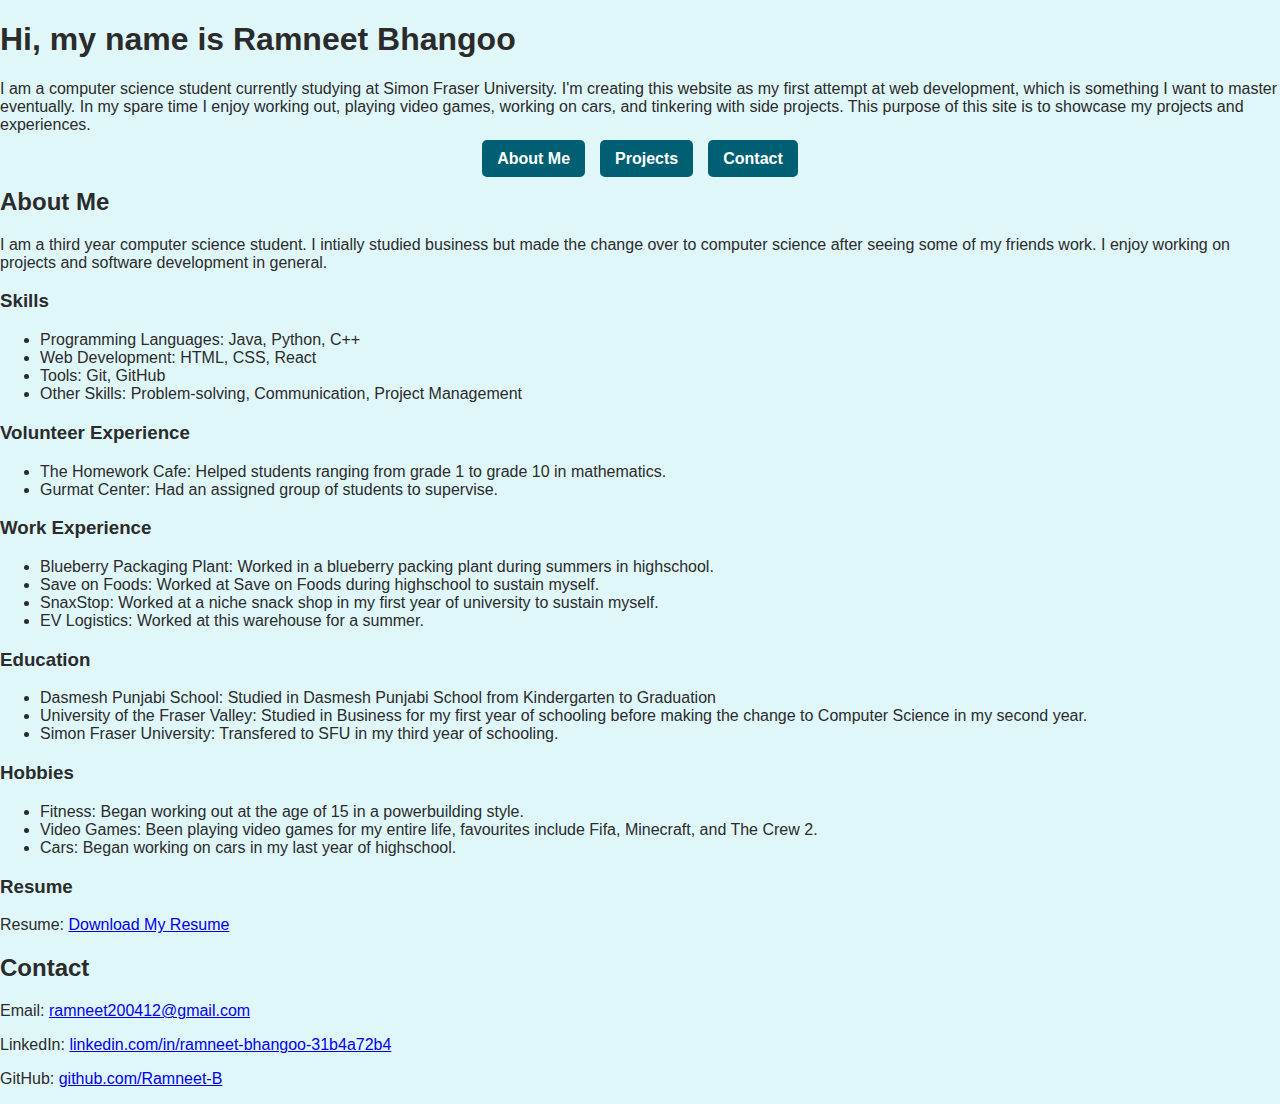
==== index.html @ a6edd396 "Fixed Favicon" ====
<!DOCTYPE html>
<html lang="en">
<head>
    <meta charset="UTF-8">
    <meta name="viewport" content="width=device-width, initial-scale=1.0">
    <title>Ramneet Bhangoo's Portfolio</title>
    <link rel="stylesheet" href="style.css"> 
    <link rel="icon" href="images/favicon-32x32.png" type="image/png">
</head>
<body>
    <h1>Hi, my name is Ramneet Bhangoo</h1>
    <p>I am a computer science student currently studying at Simon Fraser University. I'm creating
        this website as my first attempt at web development, which is something I want to master eventually.
        In my spare time I enjoy working out, playing video games, working on cars, and tinkering with side projects.
        This purpose of this site is to showcase my projects and experiences.
    </p>
    <nav>
        <ul>
            <li><a href="#about">About Me</a></li>
            <li><a href="#projects">Projects</a></li>
            <li><a href="#contact">Contact</a></li>
        </ul>
    </nav>
    <section id="about">
        <h2>About Me</h2>
        <p>I am a third year computer science student. I intially studied business but made the change over to computer
            science after seeing some of my friends work. I enjoy working on projects and software development in general. 
        </p>
        <h3>Skills</h3>
        <ul>
            <li>Programming Languages: Java, Python, C++</li>
            <li>Web Development: HTML, CSS, React</li>
            <li>Tools: Git, GitHub</li>
            <li>Other Skills: Problem-solving, Communication, Project Management</li>
        </ul>
        <h3>Volunteer Experience</h3>
        <ul>
            <li>The Homework Cafe: Helped students ranging from grade 1 to grade 10 in mathematics.</li>
            <li>Gurmat Center: Had an assigned group of students to supervise.</li>
        </ul>
        <h3>Work Experience</h3>
        <ul>
            <li>Blueberry Packaging Plant: Worked in a blueberry packing plant during summers in highschool.</li>
            <li>Save on Foods: Worked at Save on Foods during highschool to sustain myself.</li>
            <li>SnaxStop: Worked at a niche snack shop in my first year of university to sustain myself.</li>
            <li>EV Logistics: Worked at this warehouse for a summer.</li>
        </ul>
        <h3>Education</h3>
        <ul>
            <li>Dasmesh Punjabi School: Studied in Dasmesh Punjabi School from Kindergarten to Graduation</li>
            <li>University of the Fraser Valley: Studied in Business for my first year of schooling before making the change to Computer Science in my second year.</li>
            <li>Simon Fraser University: Transfered to SFU in my third year of schooling.</li>
        </ul>
        <h3>Hobbies</h3>
        <ul>
            <li>Fitness: Began working out at the age of 15 in a powerbuilding style.</li>
            <li>Video Games: Been playing video games for my entire life, favourites include Fifa, Minecraft, and The Crew 2.</li>
            <li>Cars: Began working on cars in my last year of highschool.</li>
        </ul>
        <h3>Resume</h3>
        <p>Resume: <a href="documents/Ramneet Resume (1).pdf.pdf" target="_blank">Download My Resume</a></p>
    </section>
    <section id="contact">
        <h2>Contact</h2>
        <p>Email: <a href="mailto:ramneet200412@gmail.com">ramneet200412@gmail.com</a></p>
        <p>LinkedIn: <a href="https://www.linkedin.com/in/ramneet-bhangoo-31b4a72b4/" target="_blank">linkedin.com/in/ramneet-bhangoo-31b4a72b4</a></p>
        <p>GitHub: <a href="https://github.com/Ramneet-B" target="_blank">github.com/Ramneet-B</a></p>
    </section>
        

</body>
</html>
---- style.css ----
body{
    font-family: Arial, sans-serif;
    margin: 0;
    padding: 0;
    background-color: #e0f7fa;
    color : #2b2b2b
}
nav ul{
    list-style: none;
    padding: 0;
    margin: 0;
    display: flex;
    justify-content: center;
    gap: 15px;
}
nav ul li{
    display: inline;
}
nav ul li a {
    text-decoration: none;
    color: #fff;
    background-color: #005f73;
    padding: 10px 15px;
    border-radius: 5px;
    font-weight: bold;
    transition: background-color 0.3s ease;
}
nav ul li a:hover{
    background-color: #1b6ca8;
}
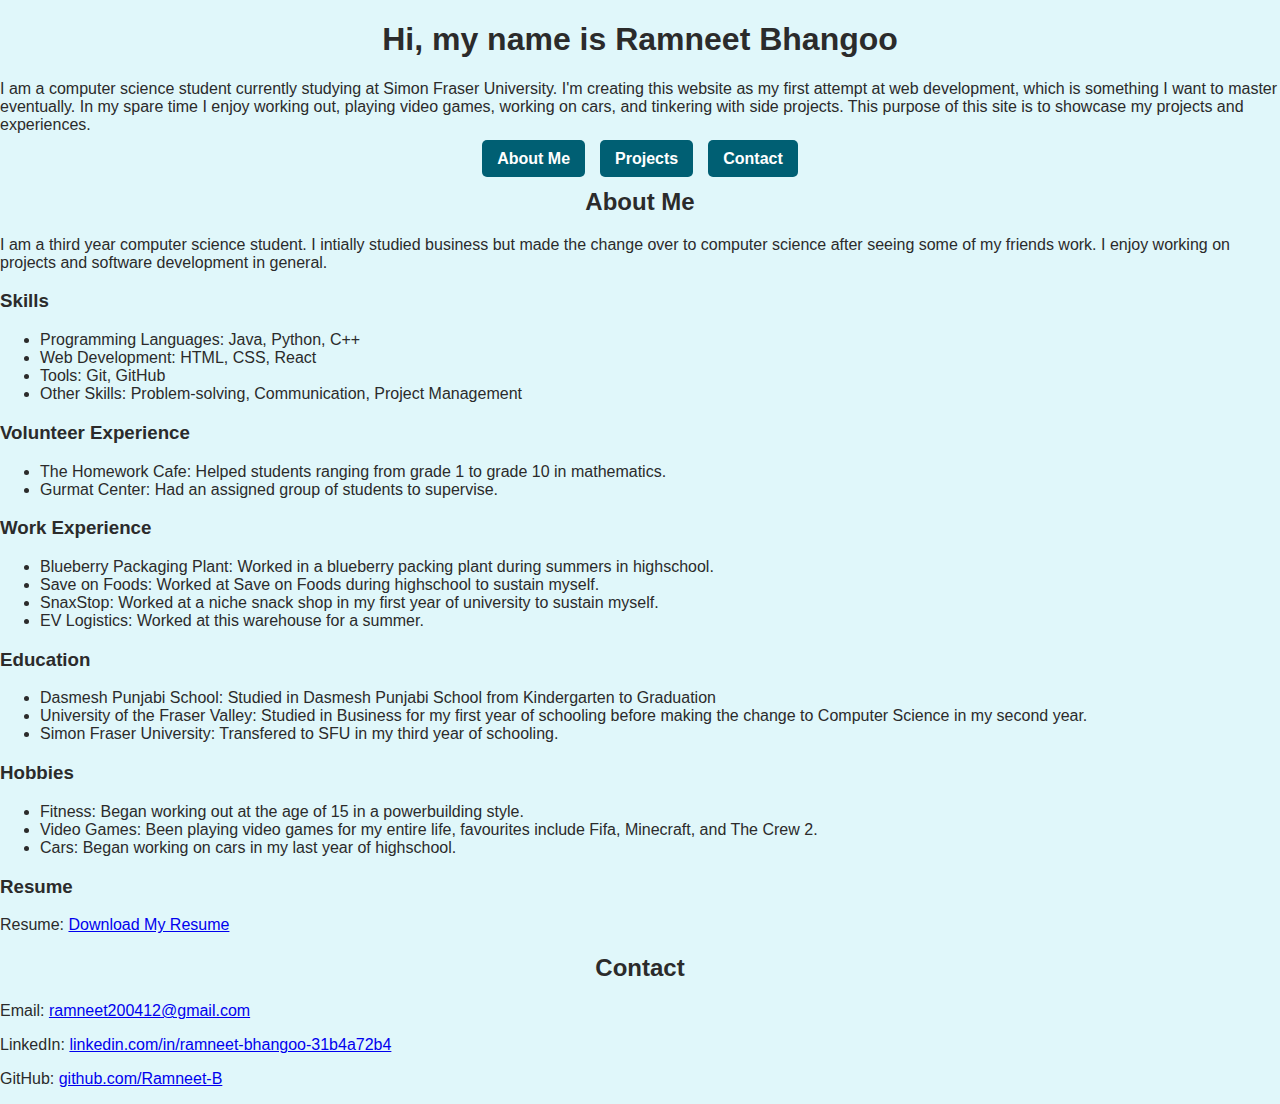
==== commit 43e433ac: "Centered Certain Sections" ====
--- a/index.html
+++ b/index.html
@@ -8,7 +8,9 @@
     <link rel="icon" href="images/favicon-32x32.png" type="image/png">
 </head>
 <body>
-    <h1>Hi, my name is Ramneet Bhangoo</h1>
+    <div class="content">
+        <h1>Hi, my name is Ramneet Bhangoo</h1>
+    </div>
     <p>I am a computer science student currently studying at Simon Fraser University. I'm creating
         this website as my first attempt at web development, which is something I want to master eventually.
         In my spare time I enjoy working out, playing video games, working on cars, and tinkering with side projects.
@@ -22,7 +24,9 @@
         </ul>
     </nav>
     <section id="about">
-        <h2>About Me</h2>
+        <div class="about">
+            <h2>About Me</h2>
+        </div>
         <p>I am a third year computer science student. I intially studied business but made the change over to computer
             science after seeing some of my friends work. I enjoy working on projects and software development in general. 
         </p>
@@ -61,7 +65,9 @@
         <p>Resume: <a href="documents/Ramneet Resume (1).pdf.pdf" target="_blank">Download My Resume</a></p>
     </section>
     <section id="contact">
-        <h2>Contact</h2>
+        <div class="contact">
+            <h2>Contact</h2>
+        </div>
         <p>Email: <a href="mailto:ramneet200412@gmail.com">ramneet200412@gmail.com</a></p>
         <p>LinkedIn: <a href="https://www.linkedin.com/in/ramneet-bhangoo-31b4a72b4/" target="_blank">linkedin.com/in/ramneet-bhangoo-31b4a72b4</a></p>
         <p>GitHub: <a href="https://github.com/Ramneet-B" target="_blank">github.com/Ramneet-B</a></p>
--- a/style.css
+++ b/style.css
@@ -27,4 +27,7 @@
 }
 nav ul li a:hover{
     background-color: #1b6ca8;
+}
+.content, .about, .contact {
+    text-align: center;
 }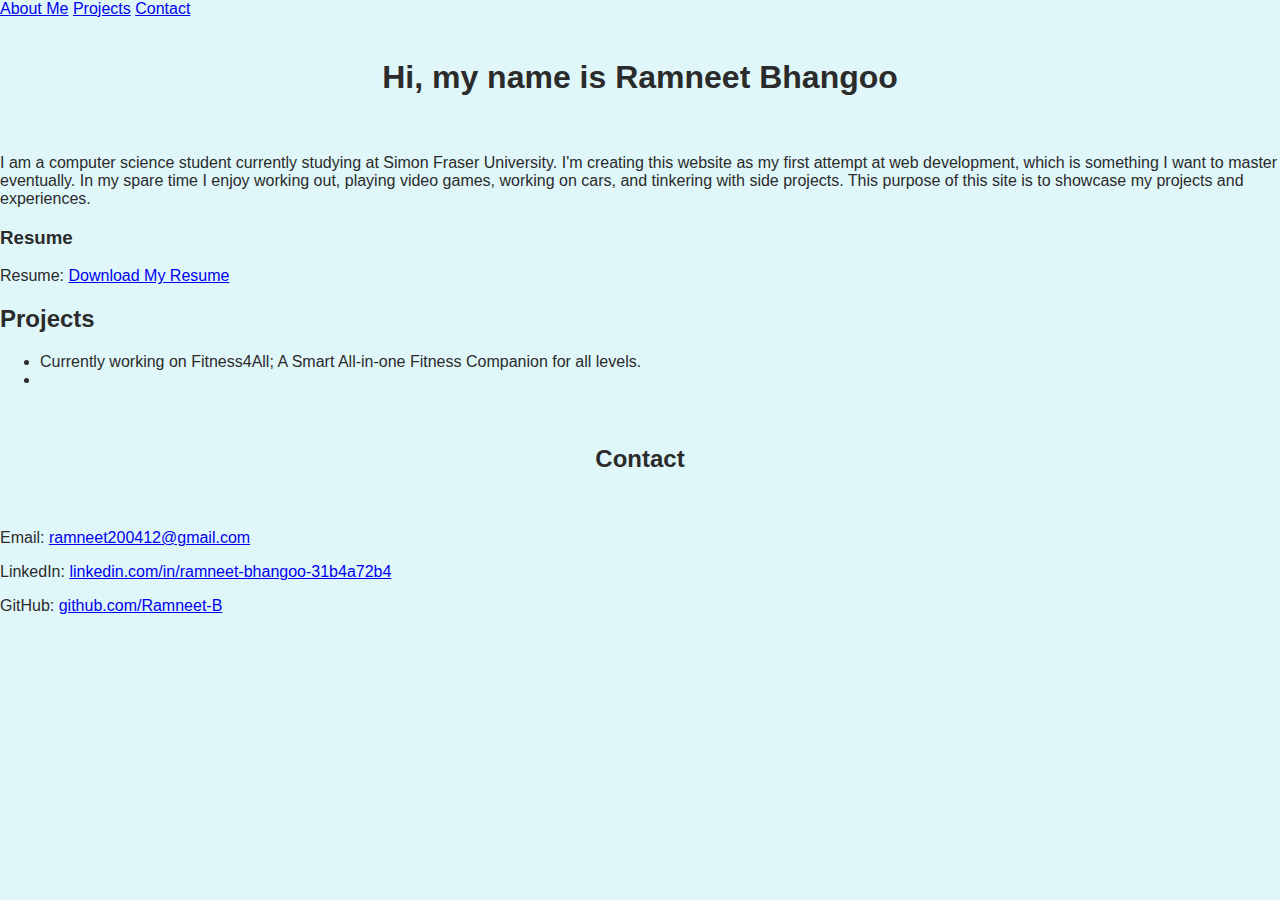
==== commit 30bf1be8: "Added Seperate Pages" ====
--- a/index.html
+++ b/index.html
@@ -8,6 +8,12 @@
     <link rel="icon" href="images/favicon-32x32.png" type="image/png">
 </head>
 <body>
+    <div class="tab">
+        <a href="about.html" class="tablinks active">About Me</a>
+        <a href="projects.html" class="tablinks">Projects</a>
+        <a href="contact.html" class="tablinks">Contact</a>
+    </div>
+    
     <div class="content">
         <h1>Hi, my name is Ramneet Bhangoo</h1>
     </div>
@@ -16,53 +22,17 @@
         In my spare time I enjoy working out, playing video games, working on cars, and tinkering with side projects.
         This purpose of this site is to showcase my projects and experiences.
     </p>
-    <nav>
+    <h3>Resume</h3>
+    <p>Resume: <a href="documents/Ramneet Resume (1).pdf.pdf" target="_blank">Download My Resume</a></p>
+    </section>
+    <section id="projects">
+        <div class="projects">
+            <h2>Projects</h2>
+        </div>
         <ul>
-            <li><a href="#about">About Me</a></li>
-            <li><a href="#projects">Projects</a></li>
-            <li><a href="#contact">Contact</a></li>
+            <li>Currently working on Fitness4All; A Smart All-in-one Fitness Companion for all levels.</li>
+            <li></li>
         </ul>
-    </nav>
-    <section id="about">
-        <div class="about">
-            <h2>About Me</h2>
-        </div>
-        <p>I am a third year computer science student. I intially studied business but made the change over to computer
-            science after seeing some of my friends work. I enjoy working on projects and software development in general. 
-        </p>
-        <h3>Skills</h3>
-        <ul>
-            <li>Programming Languages: Java, Python, C++</li>
-            <li>Web Development: HTML, CSS, React</li>
-            <li>Tools: Git, GitHub</li>
-            <li>Other Skills: Problem-solving, Communication, Project Management</li>
-        </ul>
-        <h3>Volunteer Experience</h3>
-        <ul>
-            <li>The Homework Cafe: Helped students ranging from grade 1 to grade 10 in mathematics.</li>
-            <li>Gurmat Center: Had an assigned group of students to supervise.</li>
-        </ul>
-        <h3>Work Experience</h3>
-        <ul>
-            <li>Blueberry Packaging Plant: Worked in a blueberry packing plant during summers in highschool.</li>
-            <li>Save on Foods: Worked at Save on Foods during highschool to sustain myself.</li>
-            <li>SnaxStop: Worked at a niche snack shop in my first year of university to sustain myself.</li>
-            <li>EV Logistics: Worked at this warehouse for a summer.</li>
-        </ul>
-        <h3>Education</h3>
-        <ul>
-            <li>Dasmesh Punjabi School: Studied in Dasmesh Punjabi School from Kindergarten to Graduation</li>
-            <li>University of the Fraser Valley: Studied in Business for my first year of schooling before making the change to Computer Science in my second year.</li>
-            <li>Simon Fraser University: Transfered to SFU in my third year of schooling.</li>
-        </ul>
-        <h3>Hobbies</h3>
-        <ul>
-            <li>Fitness: Began working out at the age of 15 in a powerbuilding style.</li>
-            <li>Video Games: Been playing video games for my entire life, favourites include Fifa, Minecraft, and The Crew 2.</li>
-            <li>Cars: Began working on cars in my last year of highschool.</li>
-        </ul>
-        <h3>Resume</h3>
-        <p>Resume: <a href="documents/Ramneet Resume (1).pdf.pdf" target="_blank">Download My Resume</a></p>
     </section>
     <section id="contact">
         <div class="contact">
--- a/style.css
+++ b/style.css
@@ -29,5 +29,9 @@
     background-color: #1b6ca8;
 }
 .content, .about, .contact {
-    text-align: center;
+    display: flex;
+    flex-direction: column;
+    align-items: center;  
+    text-align: center; 
+    padding: 20px;        
 }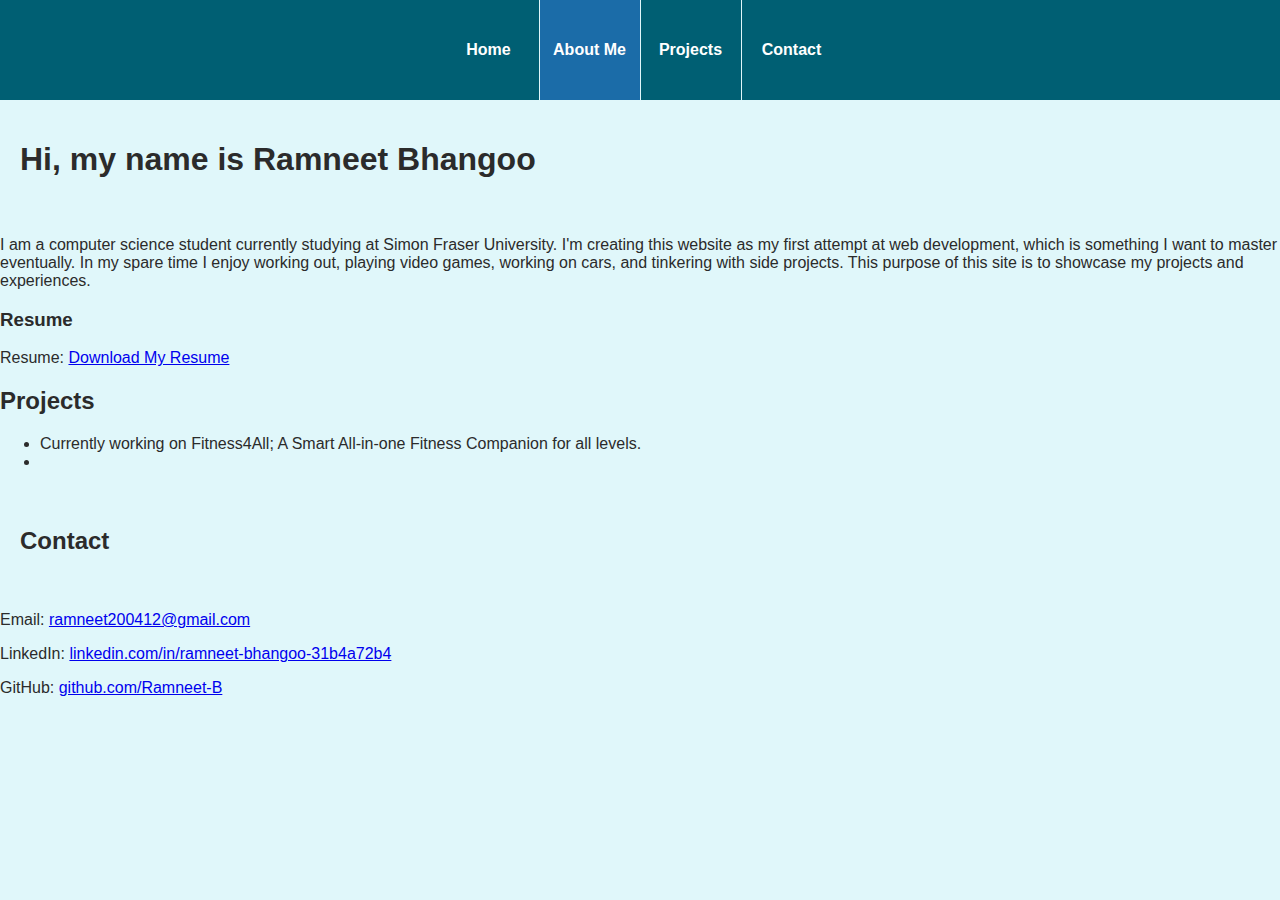
==== commit 2168c625: "Updated styling for tabs" ====
--- a/index.html
+++ b/index.html
@@ -9,6 +9,7 @@
 </head>
 <body>
     <div class="tab">
+        <a href="index.html" class="tablinks">Home</a>
         <a href="about.html" class="tablinks active">About Me</a>
         <a href="projects.html" class="tablinks">Projects</a>
         <a href="contact.html" class="tablinks">Contact</a>
--- a/style.css
+++ b/style.css
@@ -5,33 +5,35 @@
     background-color: #e0f7fa;
     color : #2b2b2b
 }
-nav ul{
-    list-style: none;
-    padding: 0;
-    margin: 0;
+.content, .about, .contact {
+    flex-direction: column;
+    padding: 20px;        
+}
+.tab {
     display: flex;
     justify-content: center;
-    gap: 15px;
+    background-color: #005f73;
+    padding: 0;
 }
-nav ul li{
-    display: inline;
+.tab a {
+    display: flex;
+    align-items: center;
+    justify-content: center;
+    width: 100px;       
+    height: 100px;    
+    color: white;
+    text-decoration: none; 
+    font-weight: bold;
+    background-color: #005f73;
+    border-right: 1px solid #e0f7fa;
+    transition: background-color 0.3s;
 }
-nav ul li a {
-    text-decoration: none;
-    color: #fff;
-    background-color: #005f73;
-    padding: 10px 15px;
-    border-radius: 5px;
-    font-weight: bold;
-    transition: background-color 0.3s ease;
+.tab a:last-child {
+    border-right: none;
 }
-nav ul li a:hover{
+.tab a:hover {
     background-color: #1b6ca8;
 }
-.content, .about, .contact {
-    display: flex;
-    flex-direction: column;
-    align-items: center;  
-    text-align: center; 
-    padding: 20px;        
-}+.tab a.active {
+    background-color: #1b6ca8;
+}
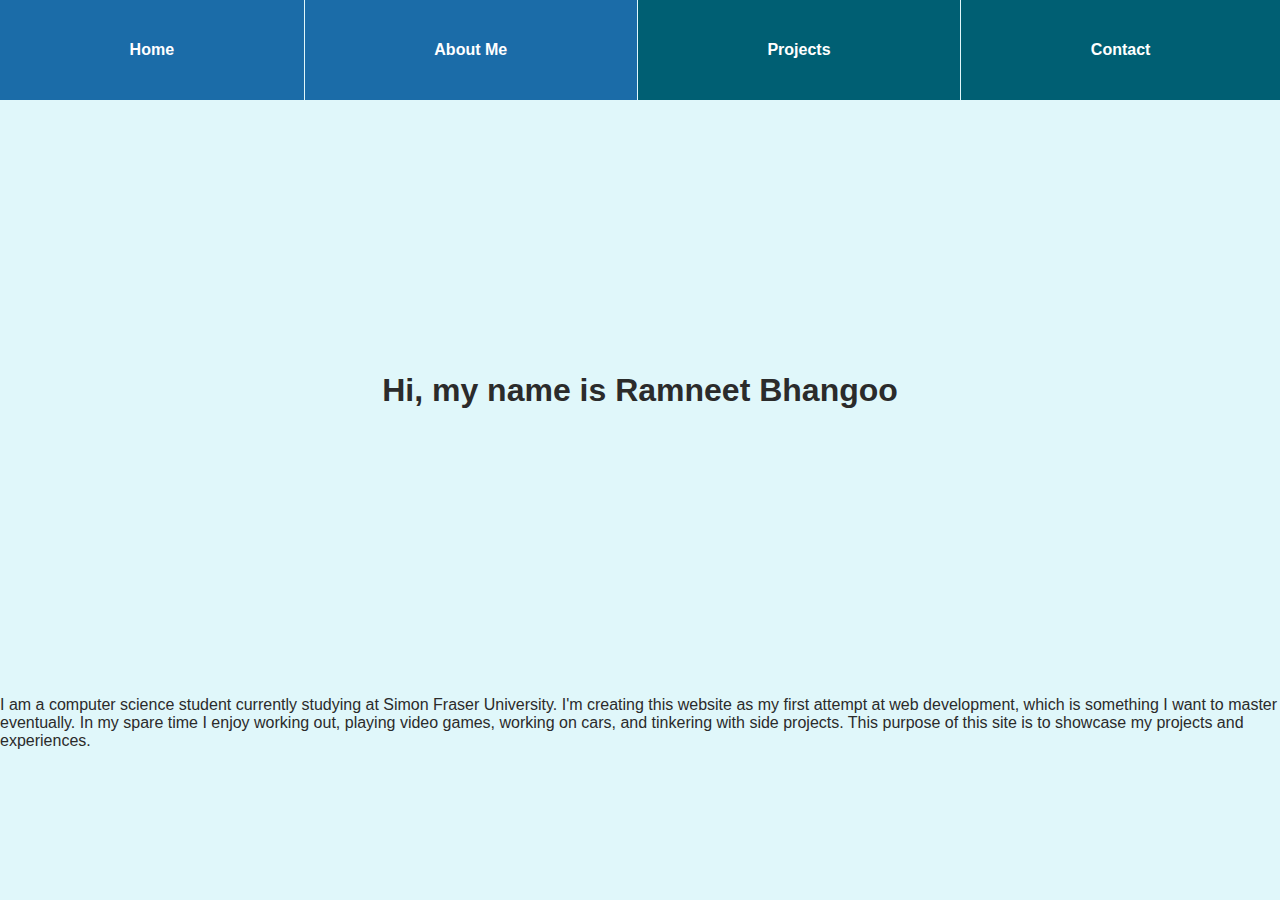
==== commit 6e87515e: "Made all the tabs for each section" ====
--- a/index.html
+++ b/index.html
@@ -23,27 +23,5 @@
         In my spare time I enjoy working out, playing video games, working on cars, and tinkering with side projects.
         This purpose of this site is to showcase my projects and experiences.
     </p>
-    <h3>Resume</h3>
-    <p>Resume: <a href="documents/Ramneet Resume (1).pdf.pdf" target="_blank">Download My Resume</a></p>
-    </section>
-    <section id="projects">
-        <div class="projects">
-            <h2>Projects</h2>
-        </div>
-        <ul>
-            <li>Currently working on Fitness4All; A Smart All-in-one Fitness Companion for all levels.</li>
-            <li></li>
-        </ul>
-    </section>
-    <section id="contact">
-        <div class="contact">
-            <h2>Contact</h2>
-        </div>
-        <p>Email: <a href="mailto:ramneet200412@gmail.com">ramneet200412@gmail.com</a></p>
-        <p>LinkedIn: <a href="https://www.linkedin.com/in/ramneet-bhangoo-31b4a72b4/" target="_blank">linkedin.com/in/ramneet-bhangoo-31b4a72b4</a></p>
-        <p>GitHub: <a href="https://github.com/Ramneet-B" target="_blank">github.com/Ramneet-B</a></p>
-    </section>
-        
-
 </body>
 </html>--- a/style.css
+++ b/style.css
@@ -9,6 +9,15 @@
     flex-direction: column;
     padding: 20px;        
 }
+.content {
+    display: flex;
+    flex-direction: column;
+    align-items: center;
+    justify-content: center;
+    text-align: center;
+    padding: 20px;
+    min-height: 60vh; 
+}
 .tab {
     display: flex;
     justify-content: center;
@@ -16,10 +25,10 @@
     padding: 0;
 }
 .tab a {
+    flex-grow: 1;
     display: flex;
     align-items: center;
     justify-content: center;
-    width: 100px;       
     height: 100px;    
     color: white;
     text-decoration: none; 
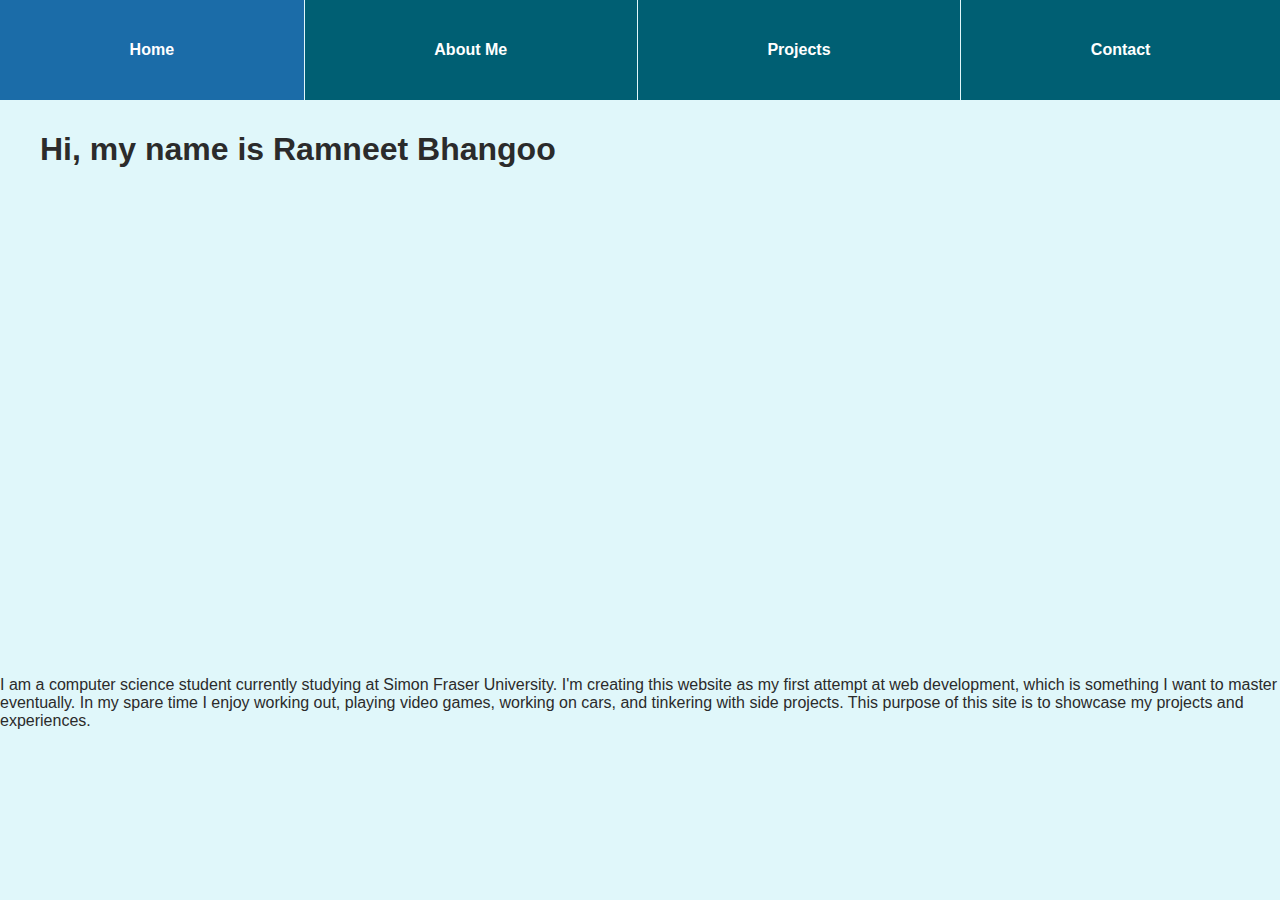
==== commit e42423f2: "Styling Changes" ====
--- a/index.html
+++ b/index.html
@@ -9,8 +9,8 @@
 </head>
 <body>
     <div class="tab">
-        <a href="index.html" class="tablinks">Home</a>
-        <a href="about.html" class="tablinks active">About Me</a>
+        <a href="index.html" class="tablinks active">Home</a>
+        <a href="about.html" class="tablinks">About Me</a>
         <a href="projects.html" class="tablinks">Projects</a>
         <a href="contact.html" class="tablinks">Contact</a>
     </div>
--- a/style.css
+++ b/style.css
@@ -5,18 +5,14 @@
     background-color: #e0f7fa;
     color : #2b2b2b
 }
-.content, .about, .contact {
+.content{
     flex-direction: column;
-    padding: 20px;        
-}
-.content {
     display: flex;
-    flex-direction: column;
-    align-items: center;
-    justify-content: center;
-    text-align: center;
-    padding: 20px;
-    min-height: 60vh; 
+    align-items: first start;
+    padding: 10px 20px;
+    margin-left: 20px;
+    text-align: left;
+    min-height: 60vh;
 }
 .tab {
     display: flex;
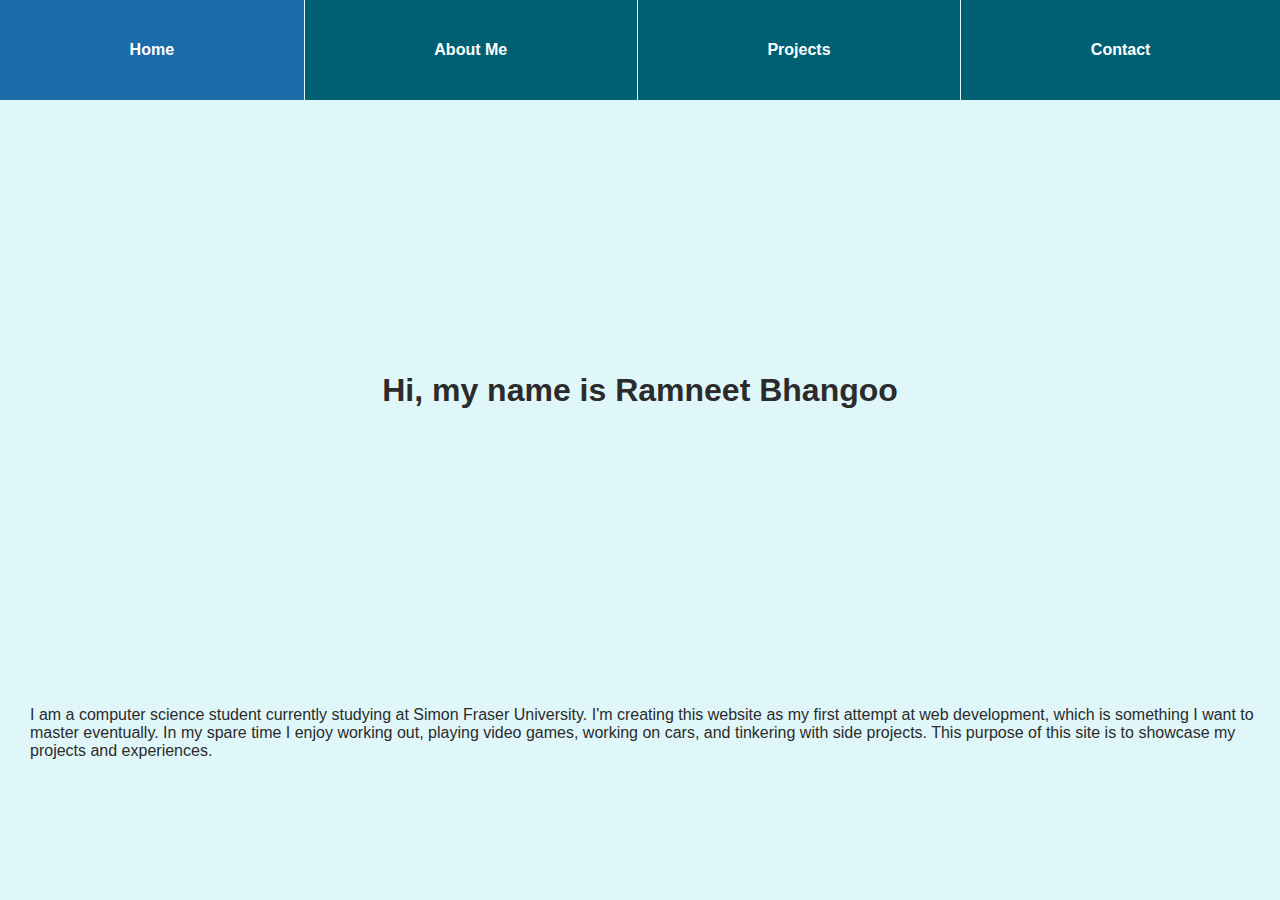
==== commit fe0cbc07: "Styling Changes" ====
--- a/index.html
+++ b/index.html
@@ -18,10 +18,12 @@
     <div class="content">
         <h1>Hi, my name is Ramneet Bhangoo</h1>
     </div>
+    <div class = "body">
     <p>I am a computer science student currently studying at Simon Fraser University. I'm creating
         this website as my first attempt at web development, which is something I want to master eventually.
         In my spare time I enjoy working out, playing video games, working on cars, and tinkering with side projects.
         This purpose of this site is to showcase my projects and experiences.
     </p>
+    </div>
 </body>
 </html>--- a/style.css
+++ b/style.css
@@ -5,14 +5,18 @@
     background-color: #e0f7fa;
     color : #2b2b2b
 }
-.content{
+.body {
+    margin-left: 20px; /* Moves all content inside .body slightly to the right */
+    padding: 10px;     /* Adds additional padding for spacing */
+}
+.content {
+    display: flex;
     flex-direction: column;
-    display: flex;
-    align-items: first start;
-    padding: 10px 20px;
-    margin-left: 20px;
-    text-align: left;
-    min-height: 60vh;
+    align-items: center;
+    justify-content: center;
+    text-align: center;
+    padding: 20px;
+    min-height: 60vh; 
 }
 .tab {
     display: flex;
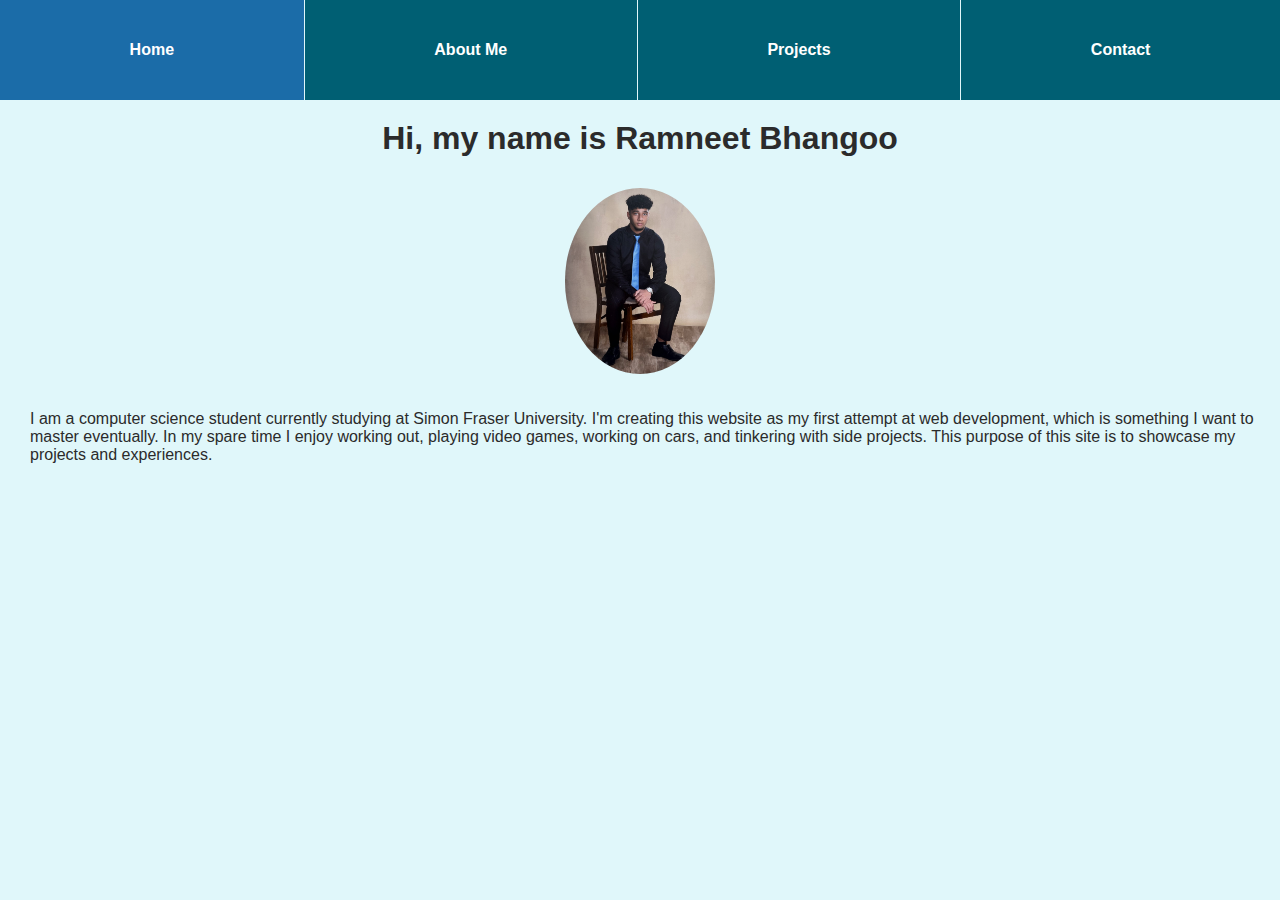
==== commit 2f15d5c7: "Added profile photo" ====
--- a/index.html
+++ b/index.html
@@ -17,6 +17,7 @@
     
     <div class="content">
         <h1>Hi, my name is Ramneet Bhangoo</h1>
+        <img src="images/IMG_1794.jpg" alt = "Photo of Ramneet Bhangoo" class = "profile-photo">
     </div>
     <div class = "body">
     <p>I am a computer science student currently studying at Simon Fraser University. I'm creating
--- a/style.css
+++ b/style.css
@@ -9,14 +9,47 @@
     margin-left: 20px; /* Moves all content inside .body slightly to the right */
     padding: 10px;     /* Adds additional padding for spacing */
 }
+.profile-photo{
+    width: 150px;
+    height: auto;
+    border-radius: 50%;
+    margin-top: 10px;
+}
+.contact-info{
+    display: flex;
+    justify-content: center;
+    gap: 30px;
+    padding: 20px;
+}
+.contact-item{
+    display: inline-block;
+    flex-direction: column;
+    align-items: center;
+    text-align: center;
+    font-size: 14px;
+    color: #2b2b2b;
+}
+.contact-icon{
+    width: 40px;
+    height: 40px;
+    object-fit: cover;
+    transition: transform 0.3s;
+    margin-bottom: 5px;
+}
+.contact-icon:hover{
+    transform: scale(1.1);
+}
 .content {
     display: flex;
     flex-direction: column;
     align-items: center;
     justify-content: center;
     text-align: center;
-    padding: 20px;
-    min-height: 60vh; 
+    padding: 10px;
+}
+.content h1{
+    margin-top: 10px;
+    margin-bottom: 15x;
 }
 .tab {
     display: flex;
